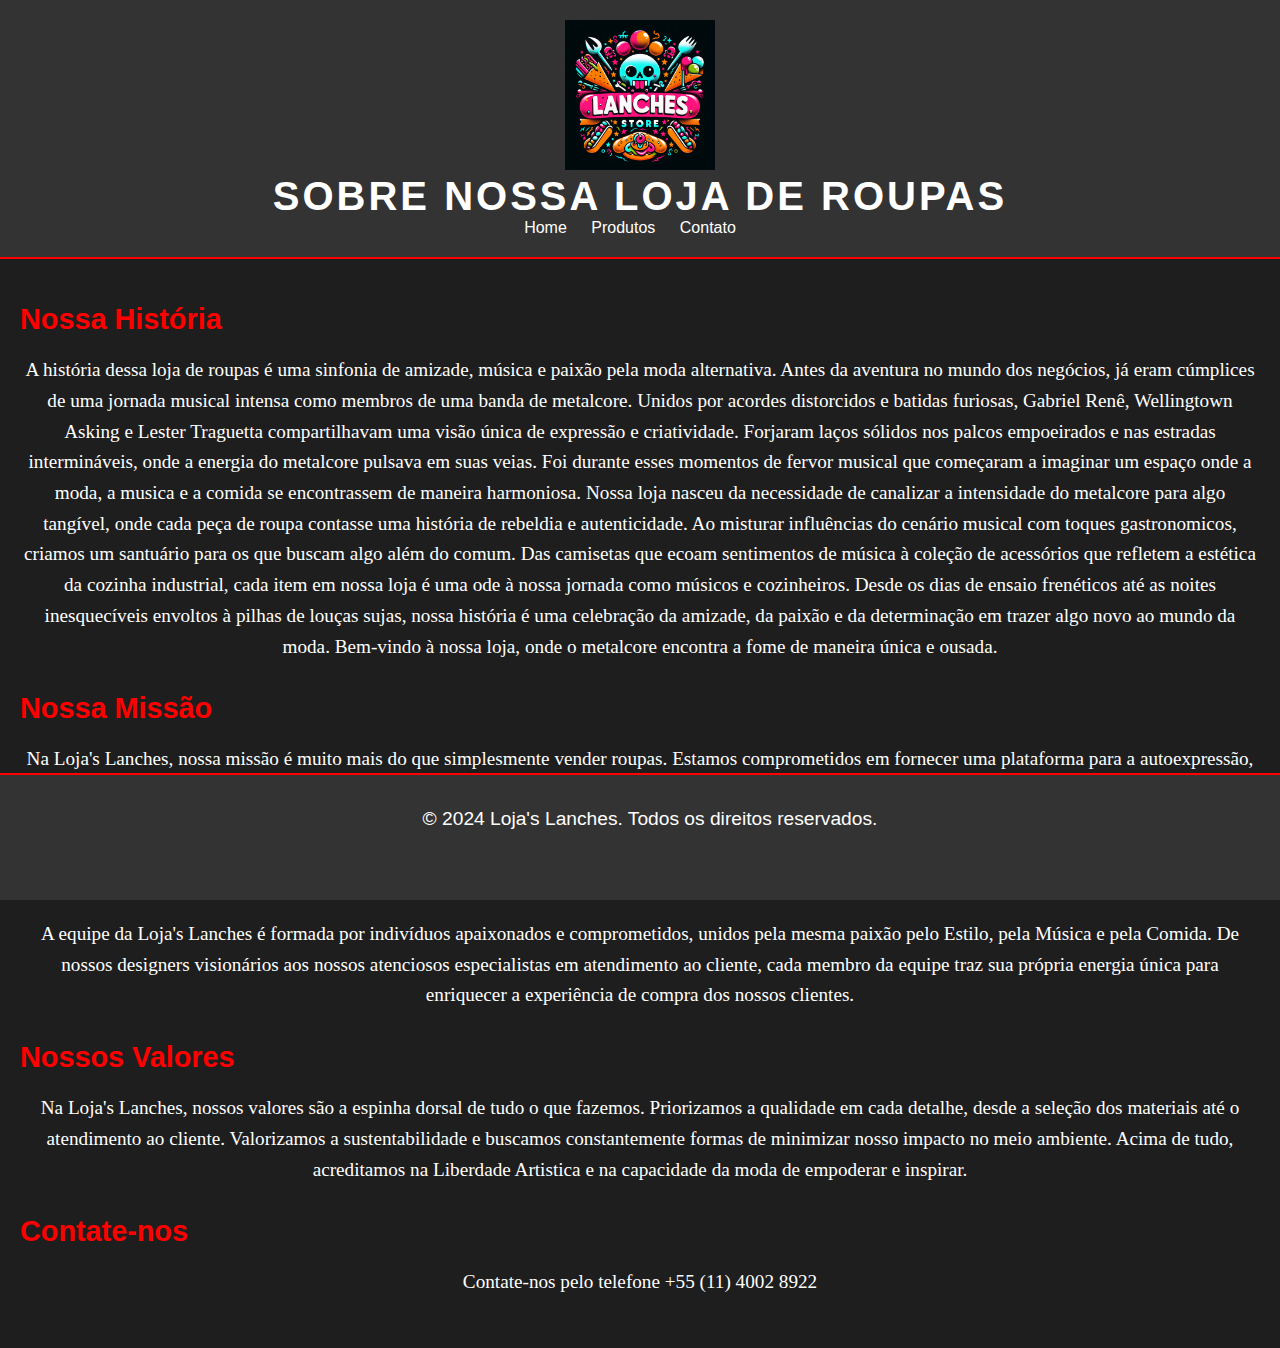
==== paginas/sobre.html @ 3ffc90bc "cuidado com os timpano" ====
<!DOCTYPE html>
<html lang="pt-br">
<head>
    <meta charset="UTF-8">
    <meta name="viewport" content="width=device-width, initial-scale=1.0">
    <title>Sobre a Loja's Lanches</title>
    <link rel="stylesheet" href="../style/sobre.css">
    <link rel="stylesheet" href="../styles.css">
    
    <body>
        <header>
        <img src="../images/logo.jpg" alt="" width=150 height=150>
        <h1>Sobre Nossa Loja de Roupas</h1>
        <nav>
            <ul>
                <li><a href="../index.html">Home</a></li>
                <li><a href="#">Produtos</a></li>
                <li><a href="#">Contato</a></li>
            </ul>
        </nav>
    </header>

    <!-- Adicione aqui o conteúdo principal da página -->
    <main>
        <section>
            <h2>Nossa História</h2>
            <p class="sobrenois">A história dessa loja de roupas é uma sinfonia de amizade, música e paixão pela moda alternativa. Antes da aventura no mundo dos negócios, já eram cúmplices de uma jornada musical intensa como membros de uma banda de metalcore.

                Unidos por acordes distorcidos e batidas furiosas, Gabriel Renê, Wellingtown Asking e Lester Traguetta compartilhavam uma visão única de expressão e criatividade. Forjaram laços sólidos nos palcos empoeirados e nas estradas intermináveis, onde a energia do metalcore pulsava em suas veias.
                
                Foi durante esses momentos de fervor musical que começaram a imaginar um espaço onde a moda, a musica e a comida se encontrassem de maneira harmoniosa. Nossa loja nasceu da necessidade de canalizar a intensidade do metalcore para algo tangível, onde cada peça de roupa contasse uma história de rebeldia e autenticidade.
                
                Ao misturar influências do cenário musical com toques gastronomicos, criamos um santuário para os que buscam algo além do comum. Das camisetas que ecoam sentimentos de música à coleção de acessórios que refletem a estética da cozinha industrial, cada item em nossa loja é uma ode à nossa jornada como músicos e cozinheiros.
                
                Desde os dias de ensaio frenéticos até as noites inesquecíveis envoltos à pilhas de louças sujas, nossa história é uma celebração da amizade, da paixão e da determinação em trazer algo novo ao mundo da moda. Bem-vindo à nossa loja, onde o metalcore encontra a fome de maneira única e ousada.
                
                </p>
        </section>

        <section>
            <h2>Nossa Missão</h2>
            <p class="sobrenois">Na Loja's Lanches, nossa missão é muito mais do que simplesmente vender roupas. Estamos comprometidos em fornecer uma plataforma para a autoexpressão, onde cada peça de roupa é uma forma de arte e uma declaração de individualidade. Buscamos inspirar confiança, criatividade e autenticidade em nossos clientes, celebrando a diversidade e a inclusão em tudo o que fazemos.</p>
        </section>

        <section>
            <h2>Nossa Equipe</h2>
            <p class="sobrenois">A equipe da Loja's Lanches é formada por indivíduos apaixonados e comprometidos, unidos pela mesma paixão pelo Estilo, pela Música e pela Comida. De nossos designers visionários aos nossos atenciosos especialistas em atendimento ao cliente, cada membro da equipe traz sua própria energia única para enriquecer a experiência de compra dos nossos clientes.</p>
        </section>

        <section>
            <h2>Nossos Valores</h2>
            <p class="sobrenois">Na Loja's Lanches, nossos valores são a espinha dorsal de tudo o que fazemos. Priorizamos a qualidade em cada detalhe, desde a seleção dos materiais até o atendimento ao cliente. Valorizamos a sustentabilidade e buscamos constantemente formas de minimizar nosso impacto no meio ambiente. Acima de tudo, acreditamos na Liberdade Artistica e na capacidade da moda de empoderar e inspirar.</p>
        </section>

        <section>
            <h2>Contate-nos</h2>
            <p class="sobrenois">Contate-nos pelo telefone +55 (11) 4002 8922</p>
        </section>
    </main>

    <!-- Adicione aqui o rodapé do seu site -->
    <footer>
        <p>&copy; 2024 Loja's Lanches. Todos os direitos reservados.</p>
        <br>
        <br>
    </footer>

    <!-- Adicione aqui os scripts JavaScript, se houver -->
</body>
</html>
---- style/sobre.css ----
/* Estilos para o corpo da página */
body {
    font-family: 'Roboto', sans-serif;
    background-color: #1e1e1e;
    color: #fff;
    margin: 0;
    padding: 0;
}

/* Estilos para o cabeçalho */
header {
    background-color: #333;
    color: #fff;
    padding: 20px;
    text-align: center;
    border-bottom: 2px solid #ff0000;
}

header h1 {
    margin: 0;
    font-size: 2.5em;
    letter-spacing: 3px;
    text-transform: uppercase;
}

/* Estilos para o conteúdo principal */
main {
    padding: 20px;
}

section {
    margin-bottom: 30px;
}

h2 {
    color: #ff0000;
    font-size: 1.8em;
    margin-bottom: 10px;
}

p {
    font-size: 1.2em;
    line-height: 1.6;
}

/* Estilos para links */
a {
    color: #ff0000;
    text-decoration: none;
    transition: color 0.3s ease;
}

a:hover {
    color: #ff6666;
}

/* Estilos para o rodapé */
footer {
    background-color: #333;
    color: #fff;
    padding: 10px 0;
    text-align: center;
    border-top: 2px solid #ff0000;
}

/* Estilos extras */
.container {
    max-width: 1200px;
    margin: 0 auto;
    padding: 0 20px;
}

.band-image {
    border-radius: 50%;
    box-shadow: 0 0 20px rgba(255, 0, 0, 0.5);
}

.quote {
    font-style: italic;
    color: #ff6666;
}
p.sobrenois {
    font-family: Zapf-Chancery, Santivo, cursive;
    text-align: center;
}
---- styles.css ----
/* Estilos gerais */
body {
    font-family: Arial, sans-serif;
    margin: 0;
    padding: 0;
}

header {
    background-color: #333;
    color: #fff;
    padding: 20px;
    text-align: center;
}

nav ul {
    list-style-type: none;
    margin: 0;
    padding: 0;
}

nav ul li {
    display: inline;
    margin-right: 20px;
}

nav ul li a {
    color: #fff;
    text-decoration: none;
}

main {
    padding: 20px;
}

footer {
    background-color: #333;
    color: #fff;
    text-align: center;
    padding: 10px;
    position: fixed;
    bottom: 0;
    width: 100%;
}

/* Estilos específicos para as seções */
.destaque {
    margin-bottom: 20px;
}

.categorias {
    border-top: 1px solid #ccc;
    padding-top: 20px;
}

.coluna {
    float: left;
    width: 33.33%;
  .row::after {
    content: "";
    clear: both;
    display: table;
  }
@media screen and (max-width: 500px) {
    .column {
      width: 100%;
    }
  }
}
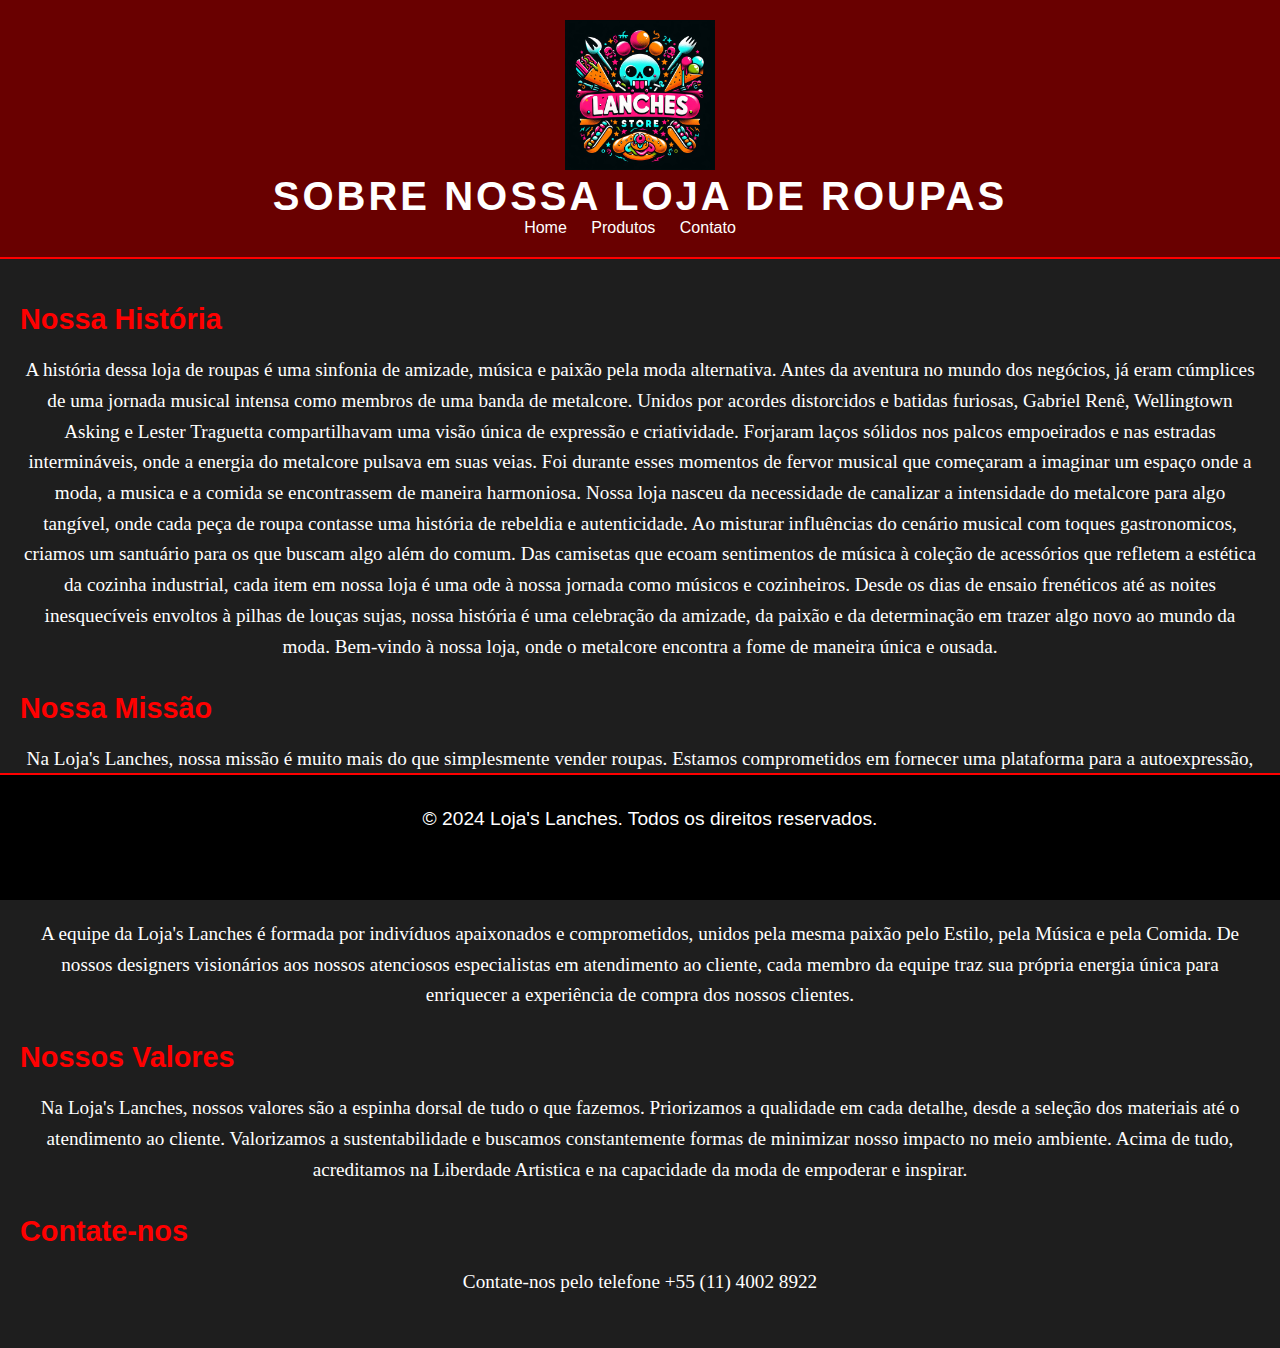
==== commit ff2d0b18: "up" ====
--- a/paginas/sobre.html
+++ b/paginas/sobre.html
@@ -5,7 +5,7 @@
     <meta name="viewport" content="width=device-width, initial-scale=1.0">
     <title>Sobre a Loja's Lanches</title>
     <link rel="stylesheet" href="../style/sobre.css">
-    <link rel="stylesheet" href="../styles.css">
+    <link rel="stylesheet" href="../style/styles.css">
     
     <body>
         <header>
@@ -15,7 +15,7 @@
             <ul>
                 <li><a href="../index.html">Home</a></li>
                 <li><a href="#">Produtos</a></li>
-                <li><a href="#">Contato</a></li>
+                <li><a href="./sobre.html">Contato</a></li>
             </ul>
         </nav>
     </header>
--- a/style/styles.css
+++ b/style/styles.css
@@ -0,0 +1,67 @@
+body {
+    font-family: Arial, sans-serif;
+    margin: 0;
+    padding: 0;
+}
+
+header {
+    background-color: #690000;
+    color: #fff;
+    padding: 20px;
+    text-align: center;
+}
+
+nav ul {
+    list-style-type: none;
+    margin: 0;
+    padding: 0;
+}
+
+nav ul li {
+    display: inline;
+    margin-right: 20px;
+}
+
+nav ul li a {
+    color: #fff;
+    text-decoration: none;
+}
+
+main {
+    padding: 20px;
+}
+
+footer {
+    background-color: #000000;
+    color: #fff;
+    text-align: center;
+    padding: 10px;
+    position: fixed;
+    bottom: 0;
+    width: 100%;
+}
+
+.destaque {
+    margin-bottom: 20px;
+    cursor: pointer;
+}
+
+.categorias {
+    border-top: 1px solid #ccc;
+    padding-top: 20px;
+}
+
+.coluna {
+    float: left;
+    width: 33.33%;
+  .row::after {
+    content: "";
+    clear: both;
+    display: table;
+  }
+@media screen and (max-width: 500px) {
+    .column {
+      width: 100%;
+    }
+  }
+}